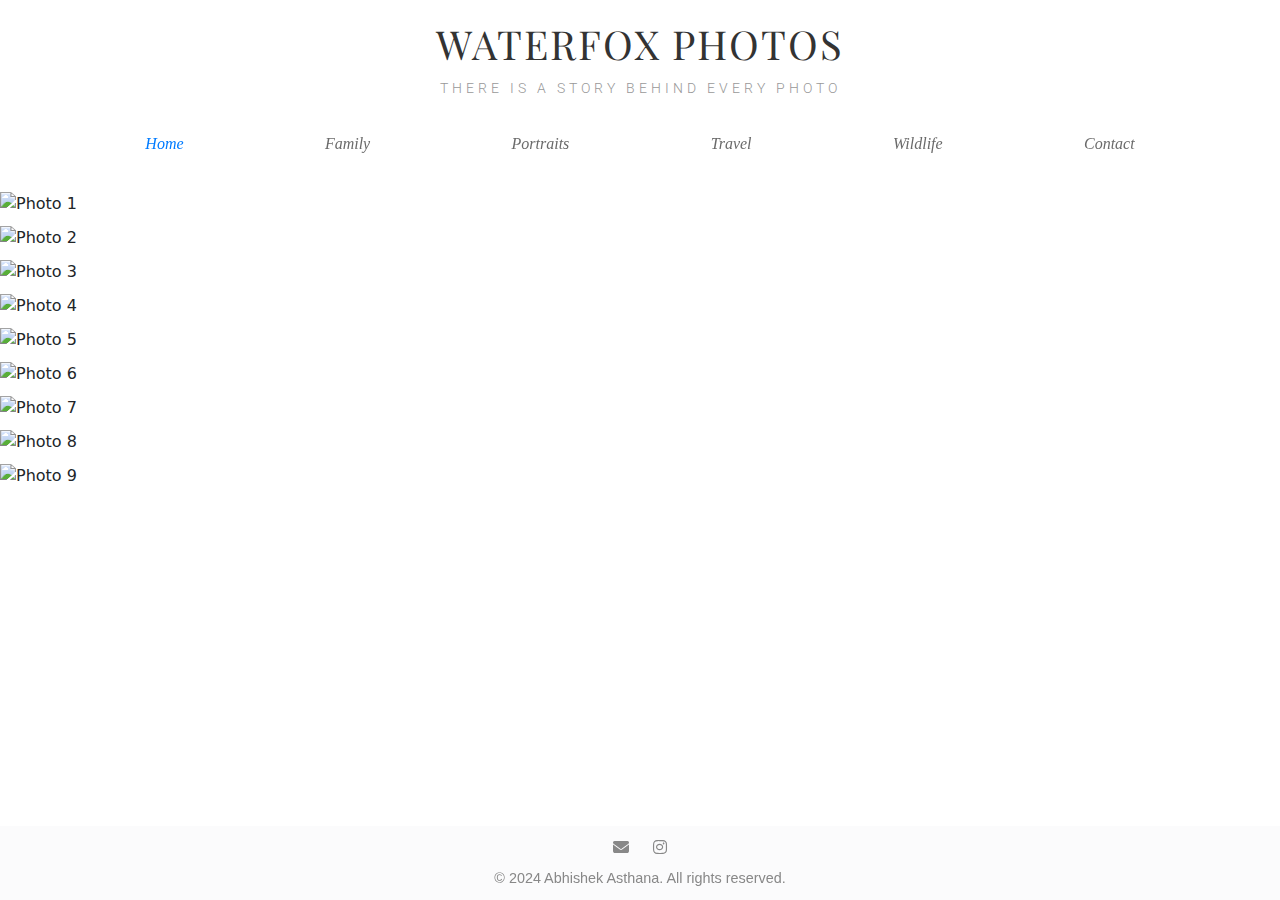
==== index.html @ 5faaa087 "Initial Commit" ====
<!DOCTYPE html>
<html lang="en">
<head>
    <meta charset="UTF-8">
    <meta name="viewport" content="width=device-width, initial-scale=1.0">
    <title>Waterfox Photos</title>
    <link href="https://cdn.jsdelivr.net/npm/bootstrap@5.3.0-alpha1/dist/css/bootstrap.min.css" rel="stylesheet">
    <link rel="stylesheet" href="https://cdnjs.cloudflare.com/ajax/libs/font-awesome/6.1.1/css/all.min.css">
    <link href="https://fonts.googleapis.com/css2?family=Playfair+Display:ital@0;1&family=Roboto:wght@300&display=swap" rel="stylesheet">
    <link rel="stylesheet" href="styles.css">
</head>
<body>
    <header class="text-center">
        <h1>Waterfox Photos</h1>
        <p>THERE IS A STORY BEHIND EVERY PHOTO</p>
    </header>

    <nav class="navbar navbar-expand-lg navbar-light bg-light">
        <div class="container-fluid">
            <button class="navbar-toggler" type="button" data-bs-toggle="collapse" data-bs-target="#navbarNav" aria-controls="navbarNav" aria-expanded="false" aria-label="Toggle navigation">
                <span class="navbar-toggler-icon"></span>
            </button>
            <div class="collapse navbar-collapse justify-content-center" id="navbarNav">
                <ul class="navbar-nav">
                    <li class="nav-item">
                        <a class="nav-link active" aria-current="page" href="index.html">Home</a>
                    </li>
                    <li class="nav-item">
                        <a class="nav-link" href="family.html">Family</a>
                    </li>
                    <li class="nav-item">
                        <a class="nav-link" href="portraits.html">Portraits</a>
                    </li>
                    <li class="nav-item">
                        <a class="nav-link" href="travel.html">Travel</a>
                    </li>
                    <li class="nav-item">
                        <a class="nav-link" href="wildlife.html">Wildlife</a>
                    </li>
                    <li class="nav-item">
                        <a class="nav-link" href="contact.html">Contact</a>
                    </li>
                </ul>
            </div>
        </div>
    </nav>

    <main>
        <div class="photo-gallery" id="photoGallery">
            <!-- Photo items will be added dynamically -->
        </div>
    </main>

    <footer class="text-center">
        <div class="container">
            <a href="mailto:iabhishek@gmail.com"><i class="fas fa-envelope"></i></a>
            <a href="https://www.instagram.com/_abhishek.asthana_" target="_blank"><i class="fab fa-instagram"></i></a>
            <p class="mt-2 mb-0">&copy; 2024 Abhishek Asthana. All rights reserved.</p>
        </div>
    </footer>

    <script src="https://cdn.jsdelivr.net/npm/bootstrap@5.3.0-alpha1/dist/js/bootstrap.bundle.min.js"></script>
    <script src="js/images.js"></script>
    <script>
        function createPhotoGallery(images) {
            const gallery = document.getElementById('photoGallery');
            images.forEach((imagePath, index) => {
                const item = document.createElement('div');
                item.className = 'photo-item';
                item.innerHTML = `<img src="${imagePath}" alt="Photo ${index + 1}">`;
                gallery.appendChild(item);
            });
        }

        // Call the function to create the photo gallery
        createPhotoGallery(imagePaths);

        // Disable right-click on the entire page
        document.addEventListener('contextmenu', function(e) {
            e.preventDefault();
        });
    </script>
</body>
</html>
---- styles.css ----
body, html {
    min-height: 100%;
    display: flex;
    flex-direction: column;
    background-image: url('https://static.wixstatic.com/media/be48a6ed702649778e0248921b018462.png/v1/fill/w_200,h_200,al_c,q_85,enc_auto/be48a6ed702649778e0248921b018462.png');
    background-repeat: repeat;
    background-size: 200px 200px;
}
.navbar-nav {
    width: 100%;
    justify-content: space-evenly;
}
header h1 {
    font-family: 'Playfair Display', serif;
    font-weight: 400;
    color: #333;
    margin-top: 20px;
    margin-bottom: 10px;
    text-transform: uppercase;
    letter-spacing: 2px;
}
header p {
    font-family: 'Roboto', sans-serif;
    font-size: 0.9rem;
    font-weight: 300;
    color: #999;
    text-transform: uppercase;
    letter-spacing: 4px;
}
main {
    flex-grow: 1;
    display: flex;
    flex-direction: column;
    align-items: center;
    padding: 20px 0;
    margin-bottom: 60px;
}
.photo-gallery {
    width: 100%;
    max-width: 100vw;
}
.photo-item {
    width: 100%;
    margin-bottom: 20px;
    overflow: hidden;
    position: relative;
}
.photo-item img {
    width: 100%;
    height: auto;
    display: block;
    transition: transform 0.5s ease;
}
.photo-item:hover img {
    transform: scale(1.02);
}
footer {
    position: fixed;
    bottom: 0;
    left: 0;
    right: 0;
    background-color: rgba(248, 249, 250, 0.6);
    backdrop-filter: blur(5px);
    padding: 10px 0;
    z-index: 1000;
    font-family: 'brandon-grot-w01-light', sans-serif; /* Using Roboto for a thinner font */
    font-weight: 300; /* Light weight */
    color: #888; /* Light grey color */
}

footer a {
    color: #888; /* Light grey color for links */
    margin: 0 10px;
    text-decoration: none;
    transition: color 0.3s ease;
}

footer a:hover {
    color: #555; /* Darker grey on hover */
}

footer p {
    font-size: 0.9rem; /* Slightly smaller font size */
    margin-bottom: 0;
}

.navbar {
    background-color: rgba(254, 254, 254, 0.1) !important;
    backdrop-filter: blur(0px);
}
.navbar-nav .nav-link {
    font-family: 'didot-w01-italic', serif;
    font-style: italic;
    font-size: 1.0rem;
    color: rgba(69, 69, 69, 0.8);
    transition: color 0.3s ease;
}
.navbar-nav .nav-link:hover,
.navbar-nav .nav-link.active {
    color: #007bff;
}
.carousel-item img {
    object-fit: cover;
    width: 100%;
    height: 100%;
}
#photoCarousel {
    width: 70vw;
    height: 70vh;
}
.row {
    display: -ms-flexbox; /* IE 10 */
    display: flex;
    -ms-flex-wrap: wrap; /* IE 10 */
    flex-wrap: wrap;
    padding: 0 4px;
  }
  
  /* Create two equal columns that sits next to each other */
  .column {
    -ms-flex: 50%; /* IE 10 */
    flex: 50%;
    padding: 0 4px;
  }
  .modal-fullscreen .modal-content {
    height: 100%;
    border: 0;
    border-radius: 0;
    background-color: rgba(0, 0, 0, 0.9);
}
.modal-fullscreen .modal-body {
    overflow: auto;
    display: flex;
    flex-direction: column;
    align-items: center;
    justify-content: center;
    padding: 0;
}
.modal-fullscreen img {
    max-width: 80%;
    max-height: 80vh;
    object-fit: contain;
}
.modal-toolbar {
    position: absolute;
    top: 0;
    right: 0;
    padding: 10px;
    z-index: 1050;
}
.modal-toolbar .close-btn {
    background: none;
    border: none;
    color: white;
    font-size: 1.5rem;
    cursor: pointer;
}

.photo-collage {
    width: 70%;
    margin: 0 auto;
}
.photo-item {
    margin-bottom: 10px;
    cursor: pointer;
}
.photo-item img {
    max-width: 100%;
    display: block;
    transition: transform 0.3s ease;
}
.photo-item:hover img {
    transform: scale(1.02);
}
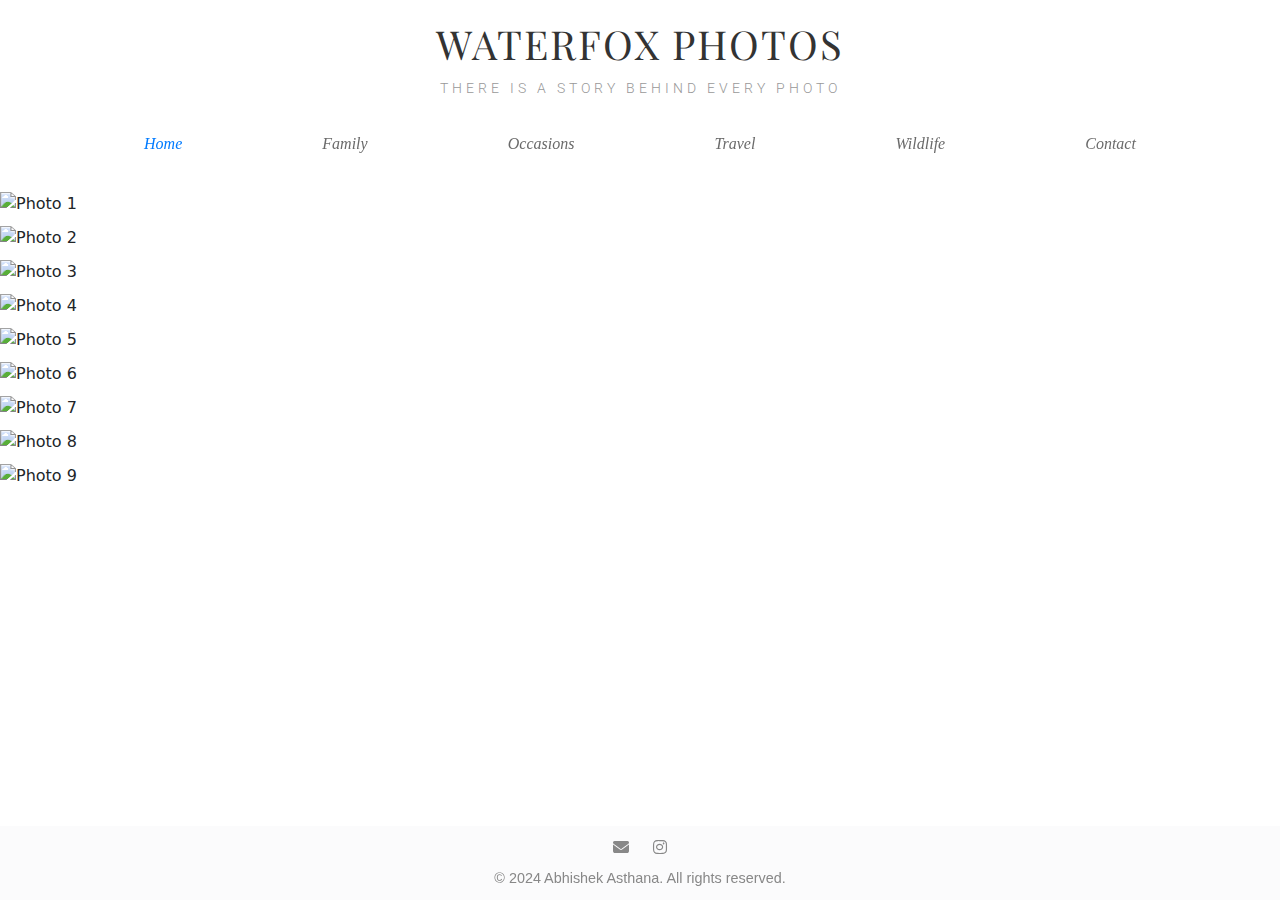
==== commit 3ae7f676: "Updated images" ====
--- a/index.html
+++ b/index.html
@@ -29,7 +29,7 @@
                         <a class="nav-link" href="family.html">Family</a>
                     </li>
                     <li class="nav-item">
-                        <a class="nav-link" href="portraits.html">Portraits</a>
+                        <a class="nav-link" href="occasions.html">Occasions</a>
                     </li>
                     <li class="nav-item">
                         <a class="nav-link" href="travel.html">Travel</a>
--- a/styles.css
+++ b/styles.css
@@ -171,4 +171,46 @@
 }
 .photo-item:hover img {
     transform: scale(1.02);
+}
+.contact-content {
+    width: 70%;
+    margin: 0 auto;
+    text-align: center;
+}
+.contact-text-box {
+    background-color: rgba(255, 255, 255, 0.8);
+    border-radius: 10px;
+    padding: 30px;
+    width: 60%;
+    margin: 0 auto;
+    box-shadow: 0 4px 6px rgba(0, 0, 0, 0.1);
+}
+.contact-image {
+    width: 100%;
+    height: auto;
+    border-radius: 10px 10px 0 0;
+    margin-bottom: 20px;
+}
+.contact-text {
+    font-family: 'Playfair Display', serif;
+    font-size: 0.95rem; /* Reduced font size */
+    color: #333;
+    line-height: 1.6;
+    text-align: left;
+}
+.contact-text p {
+    margin-bottom: 15px;
+}
+.section-heading {
+    font-family: 'Playfair Display', serif;
+    font-size: 1.5rem; /* Slightly reduced size */
+    font-weight: 400; /* Removed bold */
+    color: #333;
+    margin-top: 20px;
+    margin-bottom: 15px;
+    text-align: center;
+}
+.contact-details {
+    text-align: center;
+    font-style: normal; /* Removed italics */
 }